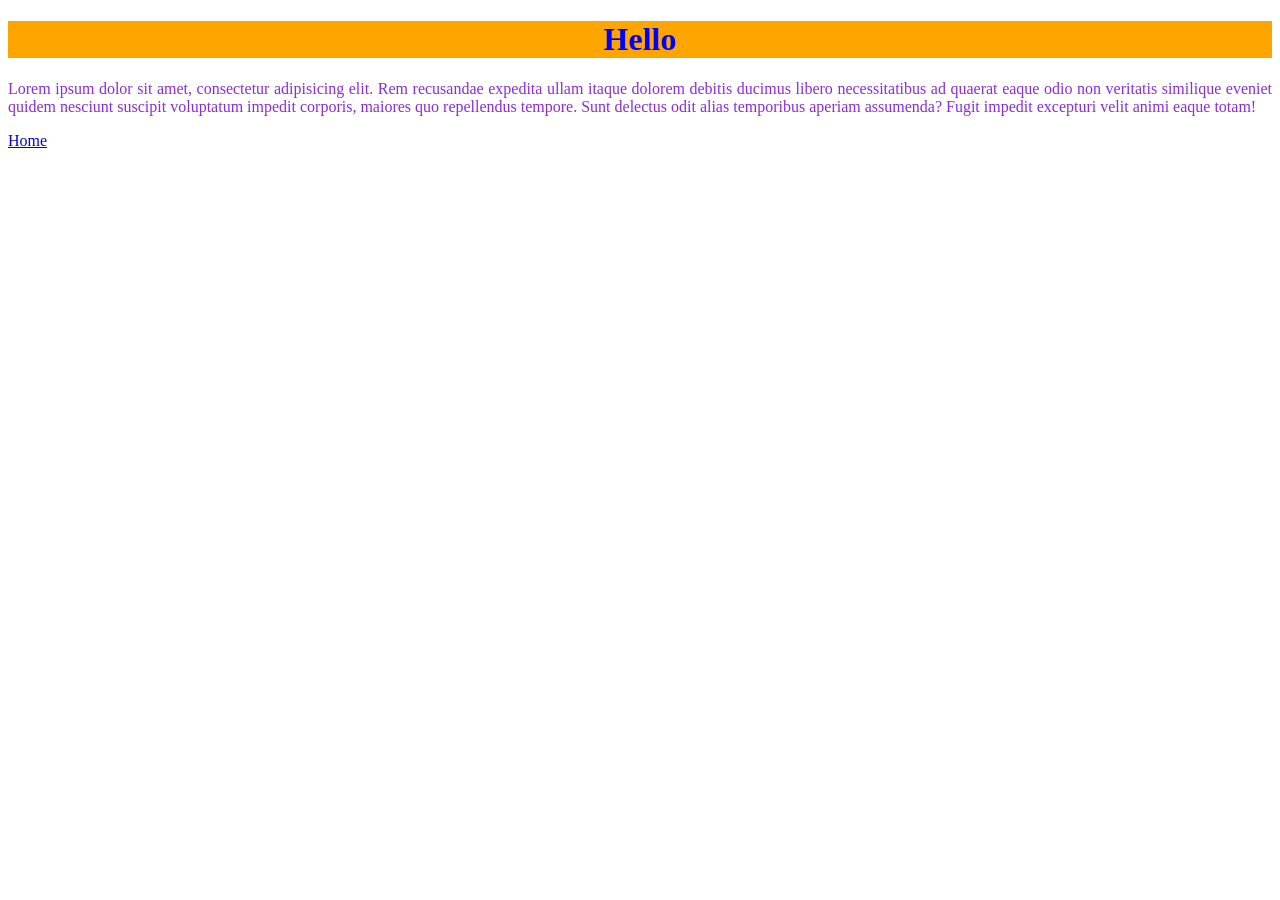
==== about.html @ 1a573557 "Add External CSS" ====
<!DOCTYPE html>
<html lang="en">
<head>
    <meta charset="UTF-8">
    <meta name="viewport" content="width=device-width, initial-scale=1.0">
    <title>About Page</title>
    <link rel="stylesheet" href="css/style.css">
</head>
<body>
    <h1>Hello</h1>
    <p>Lorem ipsum dolor sit amet, consectetur adipisicing elit. Rem recusandae expedita ullam itaque dolorem debitis ducimus libero necessitatibus ad quaerat eaque odio non veritatis similique eveniet quidem nesciunt suscipit voluptatum impedit corporis, maiores quo repellendus tempore. Sunt delectus odit alias temporibus aperiam assumenda? Fugit impedit excepturi velit animi eaque totam!</p>
    
    <a href="index.html">Home</a>
</body>
</html>
---- css/style.css ----
h1{
            background-color: orange;
            color: blue;
            text-align: center;
        }
        p{
            color: blueviolet;
            text-align: justify;
        }
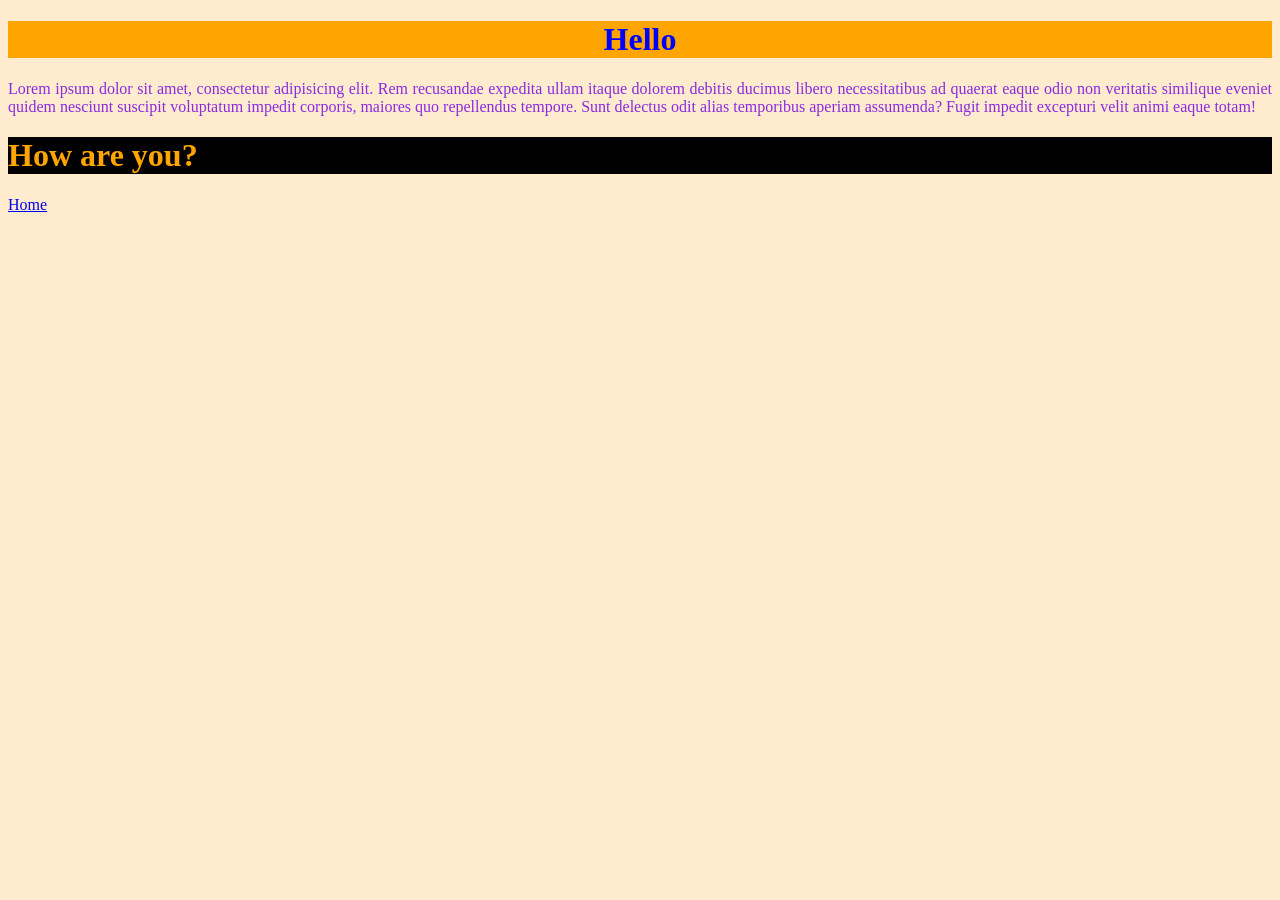
==== commit a70595cc: "Add class for css" ====
--- a/about.html
+++ b/about.html
@@ -9,6 +9,9 @@
 <body>
     <h1>Hello</h1>
     <p>Lorem ipsum dolor sit amet, consectetur adipisicing elit. Rem recusandae expedita ullam itaque dolorem debitis ducimus libero necessitatibus ad quaerat eaque odio non veritatis similique eveniet quidem nesciunt suscipit voluptatum impedit corporis, maiores quo repellendus tempore. Sunt delectus odit alias temporibus aperiam assumenda? Fugit impedit excepturi velit animi eaque totam!</p>
+
+    <!-- class selector -->
+    <h1 class="bg-color">How are you?</h1>
     
     <a href="index.html">Home</a>
 </body>
--- a/css/style.css
+++ b/css/style.css
@@ -1,9 +1,21 @@
 h1{
-            background-color: orange;
-            color: blue;
-            text-align: center;
-        }
-        p{
-            color: blueviolet;
-            text-align: justify;
-        }+    background-color: orange;
+    color: blue;
+    text-align: center;
+}
+
+p{
+    color: blueviolet;
+    text-align: justify;
+    font-family: Georgia, 'Times New Roman', Times, serif;
+}
+
+body{
+    background-color: blanchedalmond;
+}
+
+.bg-color{
+    text-align: left;
+    color: orange;
+    background-color: black;
+}
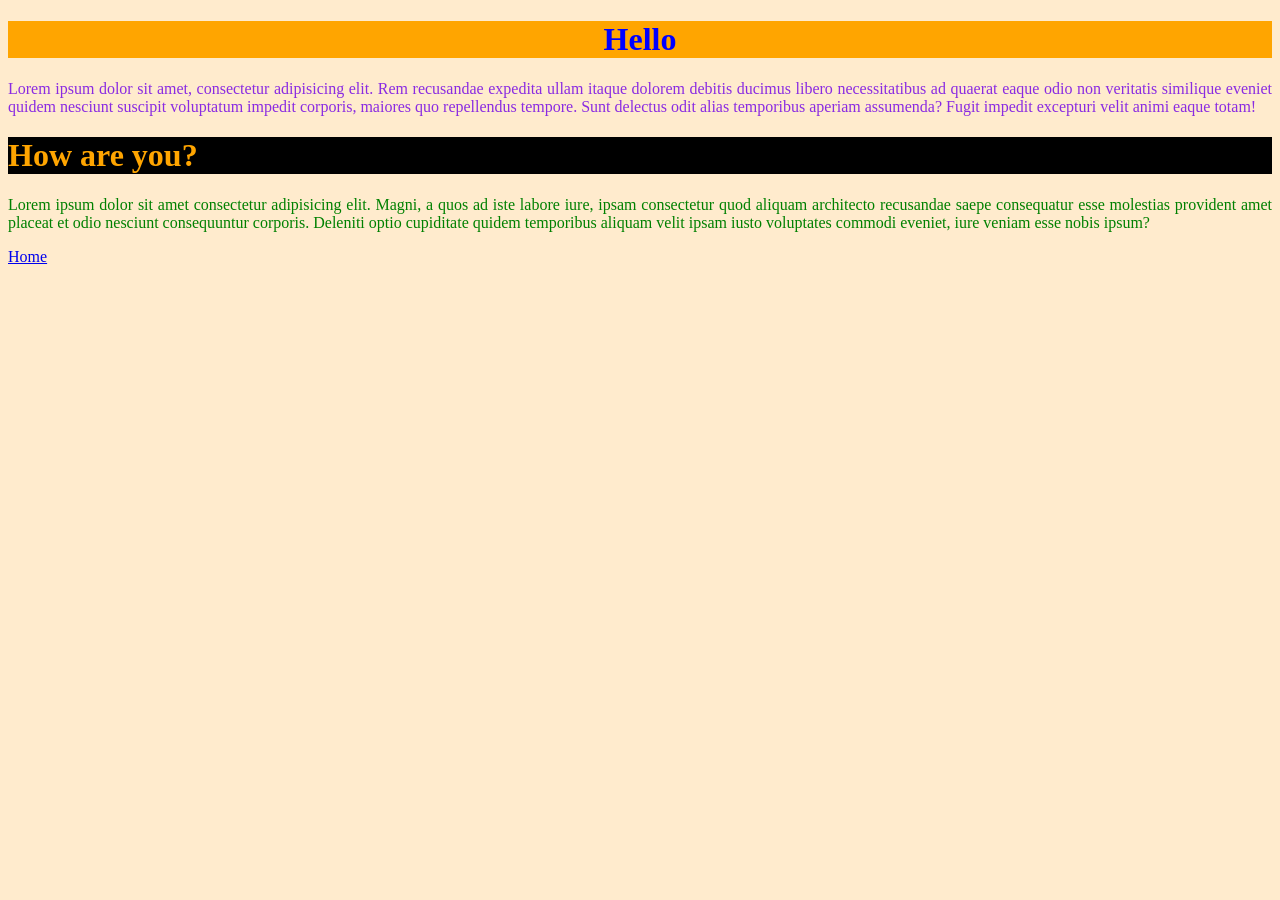
==== commit 33f7d7f7: "Add id selector" ====
--- a/about.html
+++ b/about.html
@@ -12,6 +12,9 @@
 
     <!-- class selector -->
     <h1 class="bg-color">How are you?</h1>
+
+    <!-- id selector -->
+     <p id="bgp-color">Lorem ipsum dolor sit amet consectetur adipisicing elit. Magni, a quos ad iste labore iure, ipsam consectetur quod aliquam architecto recusandae saepe consequatur esse molestias provident amet placeat et odio nesciunt consequuntur corporis. Deleniti optio cupiditate quidem temporibus aliquam velit ipsam iusto voluptates commodi eveniet, iure veniam esse nobis ipsum?</p>
     
     <a href="index.html">Home</a>
 </body>
--- a/css/style.css
+++ b/css/style.css
@@ -14,8 +14,14 @@
     background-color: blanchedalmond;
 }
 
+/* class selector */
 .bg-color{
     text-align: left;
     color: orange;
     background-color: black;
+}
+
+/* id selector */
+#bgp-color{
+    color: green;
 }
